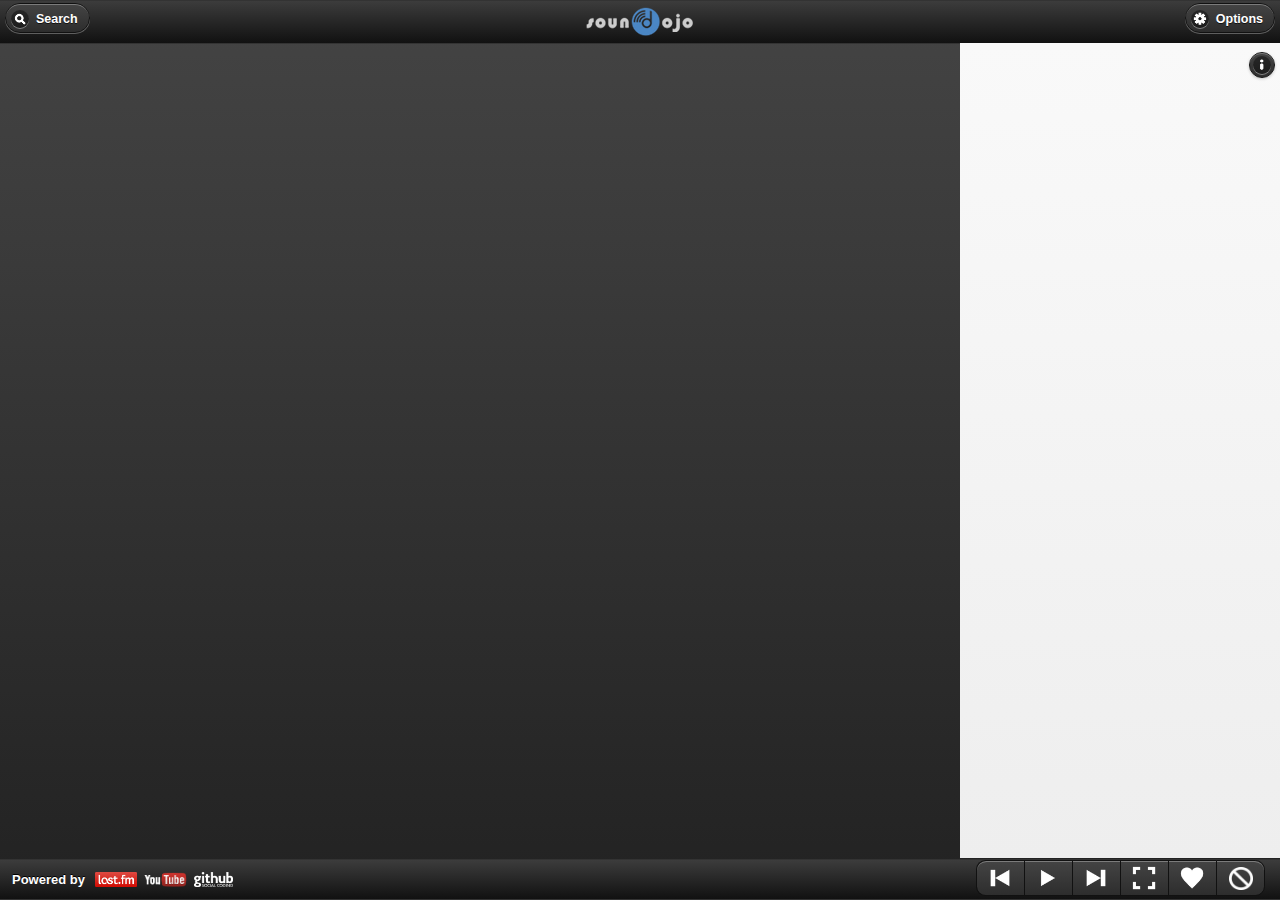
==== webapp/index.html @ e2c8da13 "Added scrobbling and personalised playlists" ====
<html>

	<head>
		<!--[if lte IE 9]>
		<style type="text/css">
		#main {display:none;}
		body {background-image: url('img/notsupported.png'); background-position: center center; background-repeat: no-repeat;}
		</style>
		<![endif]-->

		<title>SounDoJo Beta</title>
		<meta http-equiv="Content-Type" content="text/html;charset=utf-8" />
		<meta property="og:title" content="SounDoJo music player" />
		<meta property="og:url" content="http://soundojo.com" />
		<meta property="og:description" content="SounDoJo is a web based music player that combines YouTube and Last.fm to discover and play music for free." />
		<meta property="og:image" content="http://www.soundojo.com/img/fb.png" />

		<meta name="viewport" content="width=device-width, initial-scale=1">
		<meta name="apple-mobile-web-app-capable" content="yes"/>
		<meta name="apple-mobile-web-app-status-bar-style" content="black"/>
		<meta name="description" content="SounDoJo is a web based music player. It combines multiple on-line services to deliver a great music listening experience. It allows to listen freely to an immense music library and it supports intelligent playlists."/>
		<meta name="keywords" content="music,last.fm,web player,player,streaming"/>
		<link rel="apple-touch-icon" href="img/icon.png"/>
		<link rel="stylesheet" href="jquery.mobile-1.3.0/jquery.mobile-1.3.0.css" type="text/css">
		<link rel="stylesheet" href="css/dojo.css" type="text/css">
		<link rel="shortcut icon" href="img/favicon.ico" />
		<script type="text/javascript" src="http://www.youtube.com/player_api"></script>
		<script type="text/javascript" src="src/jquery-1.8.2.min.js"></script>
		<script type="text/javascript" src="src/jstorage.js"></script>
		<script type="text/javascript" src="jquery.mobile-1.3.0/jquery.mobile-1.3.0.js"></script>
		<script type="text/javascript" src="src/utils.js"></script>
		<script type="text/javascript" src="src/md5.js"></script>
		<script type="text/javascript" src="src/lastfm.js"></script>
		<script type="text/javascript" src="src/view.js"></script>
		<script type="text/javascript" src="src/pages.js"></script>
		<script type="text/javascript" src="src/soundojo.js"></script>
		<script type="text/javascript" src="src/controller.js"></script>
	</head>
	<body>
		<div data-role="page" data-theme="a" class="ui-responsive-panel" id="main">

			<div data-role="popup" id="errorPopup" data-transition="pop" class="ui-content">
				<img src="img/warning.png"/><p></p>
			</div>

			<div data-role="popup" id="infoPopup" data-transition="pop" class="ui-content">
				<img src="img/info.png"/><p></p>
			</div>

			<div data-role="popup" id="lastfmAuthPopup" data-overlay-theme="a" data-theme="c" data-tolerance="15,15" class="ui-content">
				<a href="##" data-rel="back" data-role="button" data-theme="a" data-icon="delete" data-iconpos="notext" class="ui-btn-right" onclick="$('#lastfmAuthPopup').popup('close'); $('#lastfmAuthPopup').popup('close');">Close</a>
				<h3>Authorize SounDojo and close the popup window.</h3>
			</div>

			<div data-role="panel" id="searchpanel" data-theme="a">
				<input type="search" name="search-mini" id="searchtext" value="" data-mini="true" data-theme="c"
				onchange="delayedSearch(this.value)"
				onkeyup="delayedSearch(this.value)"
				/>
				<div id="searchingThrobber"></div>
				<ul id="results" data-role="listview" data-inset="true"></ul>
			</div>

			<div data-role="panel" id="settingspanel" data-position="right"  data-theme="a">
				<div data-role="fieldcontain" class="headField">
					<label for="lastfmLoginButton"><h3>Last.fm</h3></label>
					<select name="lastfmLoginState" id="lastfmLoginButton" data-role="slider" onchange="lastFmLogin(value); setTimeout(function(){$( '#settingspanel' ).panel( 'close' );},100);">
						<option value="off">Login</option>
						<option value="on">Logout</option>
					</select>
				</div>
				<div data-role="fieldcontain" class="subField">
					<label for="scrobbleToggle">Scrobbling</label>
					<select name="scrobbleToggle" id="scrobbleToggle" data-role="slider" onchange="sounDojo.lastFmScrobbling(value=='on'); setTimeout(function(){$( '#settingspanel' ).panel( 'close' );},100);">
						<option value="off">Enable</option>
						<option value="on">Disable</option>
					</select>
				</div>
			</div>

			<div data-role="popup" id="popup" class="ui-content">
				<p></p>
			</div>

			<div data-role="header" id="header">
				<a href="#searchpanel" data-icon="search" onclick="setTimeout(function(){$('#searchtext').focus()},500)">Search</a>
				<h1 id="appLogo" ><a onclick="loadHome(); return false;" href="#home" title="SounDojo Home"><img src="img/logosmall.png" alt="SounDojo"/></a></h1>
				<a href="#settingspanel" data-icon="gear" onclick="setTimeout(function(){$('#lastfmUser').focus()},500)" class="ui-btn-right">Options</a>
			</div>

			<div data-role="content" id="content">

				<div id="infopage" class="content-primary ui-body ui-body-d"></div>

				<div id="playerpage" class="content-secondary ui-body-c animated" data-theme="c">
					<a id="trackInfoButton" data-role="button" data-theme="a" data-mini="true" data-icon="info" data-iconpos="notext"></a>
					<div id="player" class="animated"></div>
					<ul data-role="listview" id="playlist" class="animated" data-theme="c" data-split-theme="c"></ul>
				</div>
			</div>

			<div data-role="footer" id="footer">
					<div id="controls" data-role="controlgroup" data-type="horizontal">
						<a id="prev" data-theme="a" data-role="button" data-inline="true" onClick="sounDojo.prev()">Prev</a>
						<a id="play" data-theme="a" data-role="button" data-inline="true" onClick="sounDojo.playpause()">Play</a>
						<a id="next" data-theme="a" data-role="button" data-inline="true" onClick="sounDojo.next()">Next</a>
						<a id="fullscreen" data-theme="a" data-role="button" data-inline="true" onClick="toggleFullScreen()">Love</a>
						<a id="love" data-theme="a" data-role="button" data-inline="true" onClick="sounDojo.loveCurrent()">Love</a>
						<a id="ban" data-theme="a" data-role="button" data-inline="true" onClick="sounDojo.banCurrent(); sounDojo.next();">Ban</a>
					</div>
				<h4>Powered by&nbsp; <a id="lastfmLink" href="http://www.last.fm" target="_blank" title="Last.fm"><span>Last.fm</span></a><a id="youtubeLink" href="http://www.youtube.com" target="_blank" title="YouTube"><span>YouTube</span></a><a id="githubLink" href="https://github.com/paoloburelli/SounDoJo" title="SounDojo on GitHub" target="_blank"><span>GitHub</span></a></h4>
			</div>
		</div>
		<script type="text/javascript" src="src/analytics.js"></script>
</html>
---- webapp/css/dojo.css ----
div {
	padding: 0px;
	margin: 0px;
}

#ads {
	z-index: 10;
	position:absolute;
	bottom: 0px;
	left: 0px;
	border: #b0b0b0 1px solid;
	right: 320px;
	text-align: center;
	background-color: white;
}

/*@media only screen and (min-width: 1280px){
    #main  {width: 1280px;margin-left: auto;margin-right: auto; left: auto; position:relative; border:1px solid black; height: 100%;}
}*/

.ui-title {
	padding: 0px;
	margin: 0px;
}

#errorPopup, #infoPopup {
	text-align: center;
}

#appLogo {
	margin: 0px;
	margin: 6px 0px 6px 0px;
}

.clickable {
	cursor: pointer;
	font-weight: bold;
	color: #2489ce;
}

.clickable:hover {
	background-color: #eff5ff;
	border-radius: 5px;
}

.animated {
	-webkit-transition: top 0.5s ease,width 0.5s ease,left 0.5s ease,height 0.5s ease;
    -moz-transition: top 0.5s ease,width 0.5s ease,left 0.5s ease,height 0.5s ease;
    -o-transition: top 0.5s ease,width 0.5s ease,left 0.5s ease,height 0.5s ease;
    -ms-transition: top 0.5s ease,width 0.5s ease,left 0.5s ease,height 0.5s ease;
    transition: top 0.5s ease,width 0.5s ease,left 0.5s ease,height 0.5s ease;
}

#results {
	position: absolute;
	top: 70px;
	bottom:0px;
	left:0px;
	overflow-y:scroll;
	width:100%;
	margin: 0px;
	-webkit-overflow-scrolling:touch;
}

#searchingThrobber {
	position: absolute;
	height: 28px;
	width: 28px;
	right: 18px;
	top: 21px;
	background-image: url('../img/ajax-loader.gif');
	background-position: center center;
	background-repeat: no-repeat;
	background-size: 100% 100%;
	border-radius: 1em;
	display: none;
}

#searchtext {
	width: 90%;
}


#content {
	position: absolute;
	bottom: 42px;
	top:43px;
	width:100%;
	padding:0px;
}

#footer {
	position: absolute;
	bottom:0px;
	width: 100%;
}

#infopage {
	position: absolute;
	bottom: 0px;
	top: 0px;
	left: 0px;
	right: 320px;
	padding: 10px;
	/*min-width: 600px;*/
	z-index: 2;
	overflow-y: scroll;
	-webkit-overflow-scrolling:touch;
}

/**** YouTube Player ****/

.deleteTrackButton {
	background: none;
	border: none;
}

#playerpage-fullscreen #trackInfoButton {
	display:none;
}

#playerpage #trackInfoButton {
	z-index: 10;
	top: 5px;
	right: 5px;
	position: absolute;
}

#playerpage-fullscreen {
	position: absolute;
	bottom: 0px;
	top: 0px;
	right: 0px;
	width: 100%;
	z-index: 3;
	background-color:black;
	border: none;
}

#playerpage {
	position: absolute;
	bottom: 0px;
	top: 0px;
	right: 0px;
	width: 320px;
	border: none;
}

#playerpage-fullscreen #playlist {
	position: absolute;
	top: 0px;
	bottom:0px;
	right:0px;
	overflow-y:scroll;
	width:320px;
	margin: 0px;
	-webkit-overflow-scrolling:touch;
}

#playerpage #playlist {
	position: absolute;
	top: 200px;
	bottom:0px;
	right:0px;
	overflow-y:scroll;
	width:320px;
	margin: 0px;
	-webkit-overflow-scrolling:touch;
}

.ui-li-thumb{
	width: 60px;
	height: 60px;
	top: 10px;
	left:10px;
}

#playerpage #player {
	width:320px;
	height:200px;
	position:absolute;
	right: 0px;
	top: 0px;
}

#playerpage-fullscreen #player {
	position:absolute;
	top: 0px;
	right: 320px;
}

/*#playerpage #controls {
	width: 320px;
	height: 50px;
	position: relative;
	top: 200px;
	padding: 0px;
	text-align: center;
	margin: 0px;
	background-color:black;
	border-radius: 0px;
}

#playerpage-fullscreen #controls {
	position:absolute;
	height: 50px;
	bottom: 0px;
	right: 320px;
	left: 0px;
	text-align: center;
	background-color:black;
	border-radius: 0px;
	margin:0px;
}*/

#controls {
	position: absolute;
	display: block;
	bottom: 2px;
	padding: 0px;
	margin: 0px;
	right: 15px;
	height: 37px;
}

#controls .ui-btn.ui-first-child {
-webkit-border-top-left-radius: .6em;
border-top-left-radius: .6em;
-webkit-border-bottom-left-radius: .6em;
border-bottom-left-radius: .6em;
}

#controls .ui-btn.ui-last-child {
-webkit-border-top-right-radius: .6em;
border-top-right-radius: .6em;
-webkit-border-bottom-right-radius: .6em;
border-bottom-right-radius: .6em;
}


#controls a {
	margin: 0px;
	padding: 0px;
}

#controls a span {
	height: 37px;
	width: 25px;
	/*padding: 7px 0px 7px 0px;*/
}

#controls .ui-btn-text {
	display: none;
}

#controls .ui-btn-inner {
	display:inline-block;
	background-size: 60% 85%;
	background-position: center center;
	background-repeat: no-repeat;
	height: 20px;
}

#play .ui-btn-inner {
	background-image: url('../img/controls-play.png');
}

#pause .ui-btn-inner {
	background-image: url('../img/controls-pause.png');
}

#prev .ui-btn-inner {
	background-image: url('../img/controls-prev.png');
}

#next .ui-btn-inner {
	background-image: url('../img/controls-next.png');
}

#fullscreen .ui-btn-inner {
	background-image: url('../img/controls-fullscreen.png');
}

#love .ui-btn-inner {
	background-image: url('../img/controls-love.png');
}

#ban .ui-btn-inner {
	background-image: url('../img/controls-ban.png');
	background-size: 50% 70%;
}

.ui-title a {
	padding: 0px;
	margin: 0px;
	background-position: center center;
	background-repeat: no-repeat;
	background-size: 90% 100%;
}

.ui-title span {
	visibility: hidden;
}

#footer h4{
	text-align: left;
	font-size: small;
	margin: 12px;
}

#footer #lastfmLink { background-image: url('../img/lastfm.gif');}
#footer #lastfmLinkOff { background-image: url('../img/lastfm_off.gif');}
#footer #youtubeLink { background-image: url('../img/youtube.png'); background-size: 80% 100%;}
#footer #githubLink { background-image: url('../img/github.png');}

#settingspanel .headField .ui-slider-switch{
	float : right;
	margin-top: .9em;
}

#settingspanel .subField .ui-slider-switch{
	float : right;
}

#settingspanel .subField label{
	margin-top: .4em;
	margin-left: 1em;
}


/*** Info Page ***/

#infopage #bio {
	text-align: justify;
}

#infopage .ui-btn {
	text-align: left;
}

#userPortrait {
	height: 40px;
	max-width:50px;
	float: left;
	border: 1px solid black;
}

#userWelcome {
	padding: 7px;
	margin-left: 55px;
}

#infopage #portrait {
	width: 100%;
}

#portraitContainer {
	max-height: 350px;
	margin-bottom: 10px;
}

#portrait {
	-webkit-box-reflect: below 0px -webkit-gradient(linear, left top, left bottom, from(transparent), color-stop(80%, transparent), to(white));	
}

#infopage .disclaimer {
	font-size: smaller;
	color:#444444;
}

.albumLink {
	width: 100px;
	height: 110px;
	display: inline-block;
	text-align: center;
	margin: 10px 5px 0px 0px;
	padding: 5px 0px 5px 0px;
	vertical-align: top;
}

.albumLink img {
	border: 1px solid black;
	border-radius: 5px;
	width: 90px;
	height: 90px;
	-moz-box-shadow: 0 2px 5px #555;
	-webkit-box-shadow: 0 2px 5px #555;
}

.albumLink p {
	margin: 2px 0px 0px 0px;
	overflow: hidden;
	text-overflow: ellipsis;
	height: 20px;
	width: 100px;
	display: block;
	white-space: nowrap;
}

#similarArtists {
	margin: 0px;
}

#infopage h4 {
	margin: 15px 0px 5px 10px;	
}

#tagName {
	text-transform:capitalize;
}

#artist-top #left { width: 50%; max-width: 450px; overflow: hidden;}
#artist-top #right { width: 50%; padding-left: 10px; max-width: 400px}

#artist-bottom .ui-block-a {width: 70%}
#artist-bottom .ui-block-b {width: 30%}

#top10 {
	margin-right: 30px;
	margin-bottom: 10px;
	margin-top: 20px;
	margin-left: 15px;
}

#infopage #albumTracks {
	max-width: 850px;
	margin: 10px 0px 10px 0px;
	padding: 0px 4px 0px 4px;
}

#defaultPage {
	background-image: url(../img/logobg.png);
	background-position: center center;
	background-repeat: no-repeat;
	background-size: 500px 500px;
}

#defaultPage ul {
	width: 96%;
	margin: 5px 2% 5px 2%;
}

#defaultPage #gigs li {
	background-color: transparent;
}

#personalTags a {
	margin-right: 1em;
}

#infopage {
	opacity:0;
	-moz-transition: opacity 1s; /* Firefox 4 */
	-webkit-transition: opacity 1s; /* Safari and Chrome */
	-o-transition: opacity 1s;
	transition: opacity 1s;
}​
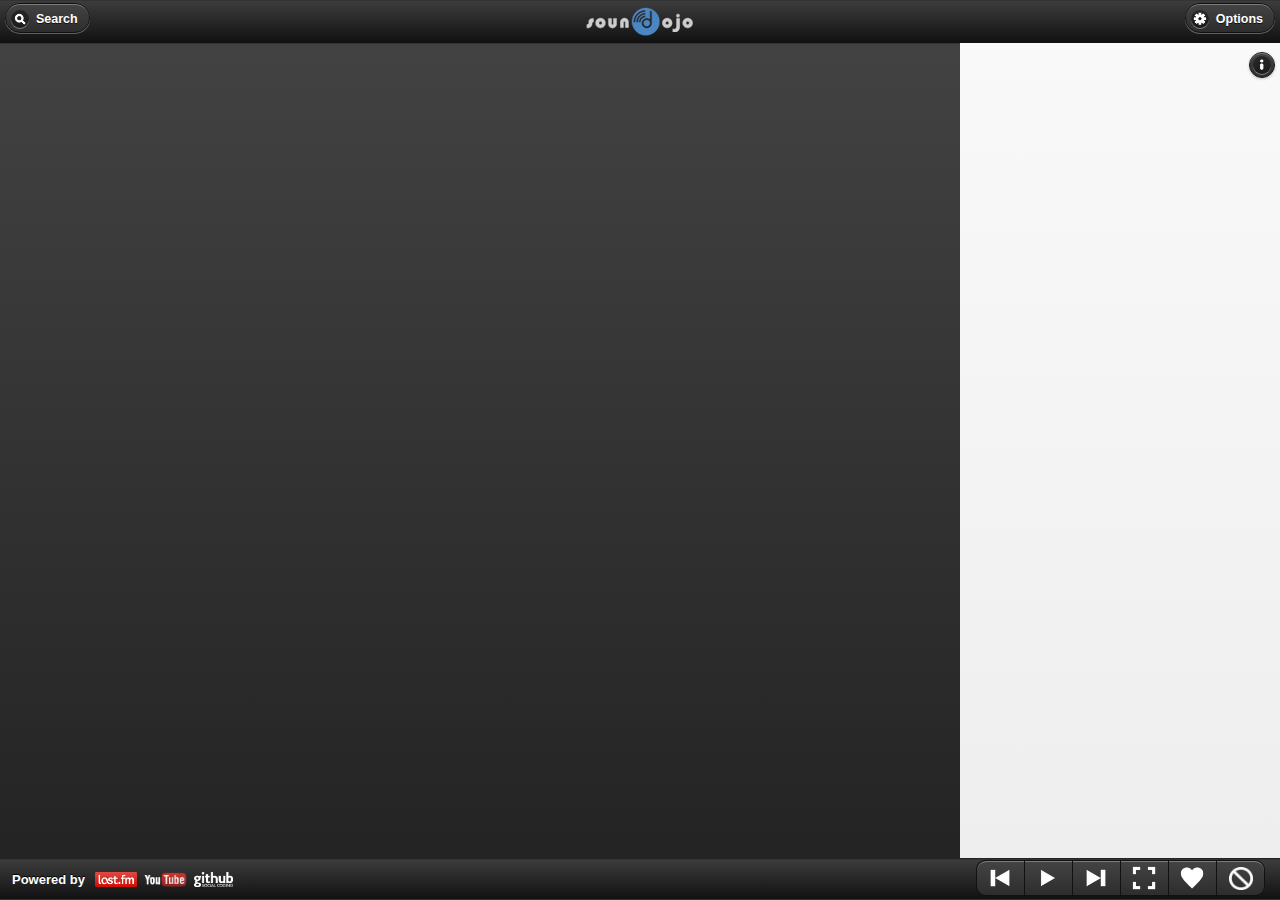
==== commit 41b7ff5a: "Imporved not supported message quality Added minified libraries" ====
--- a/webapp/index.html
+++ b/webapp/index.html
@@ -21,13 +21,13 @@
 		<meta name="description" content="SounDoJo is a web based music player. It combines multiple on-line services to deliver a great music listening experience. It allows to listen freely to an immense music library and it supports intelligent playlists."/>
 		<meta name="keywords" content="music,last.fm,web player,player,streaming"/>
 		<link rel="apple-touch-icon" href="img/icon.png"/>
-		<link rel="stylesheet" href="jquery.mobile-1.3.0/jquery.mobile-1.3.0.css" type="text/css">
+		<link rel="stylesheet" href="jquery.mobile-1.3.0/jquery.mobile-1.3.0.min.css" type="text/css">
 		<link rel="stylesheet" href="css/dojo.css" type="text/css">
 		<link rel="shortcut icon" href="img/favicon.ico" />
 		<script type="text/javascript" src="http://www.youtube.com/player_api"></script>
 		<script type="text/javascript" src="src/jquery-1.8.2.min.js"></script>
 		<script type="text/javascript" src="src/jstorage.js"></script>
-		<script type="text/javascript" src="jquery.mobile-1.3.0/jquery.mobile-1.3.0.js"></script>
+		<script type="text/javascript" src="jquery.mobile-1.3.0/jquery.mobile-1.3.0.min.js"></script>
 		<script type="text/javascript" src="src/utils.js"></script>
 		<script type="text/javascript" src="src/md5.js"></script>
 		<script type="text/javascript" src="src/lastfm.js"></script>
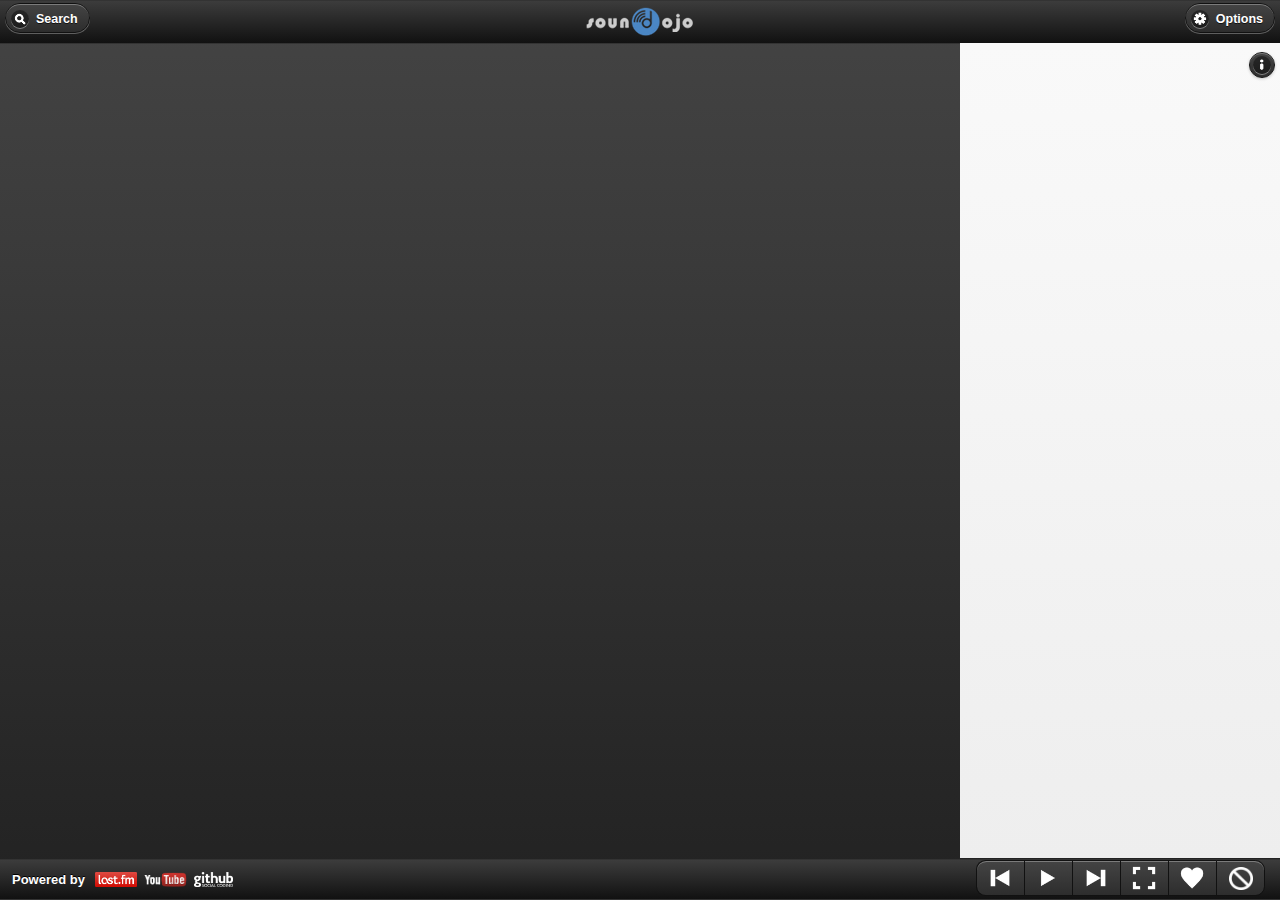
==== commit 5e785b5c: "Changed app name" ====
--- a/webapp/index.html
+++ b/webapp/index.html
@@ -8,17 +8,17 @@
 		</style>
 		<![endif]-->
 
-		<title>SounDoJo Beta</title>
+		<title>SounDojo 1.0</title>
 		<meta http-equiv="Content-Type" content="text/html;charset=utf-8" />
 		<meta property="og:title" content="SounDoJo music player" />
 		<meta property="og:url" content="http://soundojo.com" />
-		<meta property="og:description" content="SounDoJo is a web based music player that combines YouTube and Last.fm to discover and play music for free." />
+		<meta property="og:description" content="SounDojo is a web based music player that combines YouTube and Last.fm to discover and play music for free." />
 		<meta property="og:image" content="http://www.soundojo.com/img/fb.png" />
 
 		<meta name="viewport" content="width=device-width, initial-scale=1">
 		<meta name="apple-mobile-web-app-capable" content="yes"/>
 		<meta name="apple-mobile-web-app-status-bar-style" content="black"/>
-		<meta name="description" content="SounDoJo is a web based music player. It combines multiple on-line services to deliver a great music listening experience. It allows to listen freely to an immense music library and it supports intelligent playlists."/>
+		<meta name="description" content="SounDojo is a web based music player. It combines multiple on-line services to deliver a great music listening experience. It allows to listen freely to an immense music library and it supports intelligent playlists."/>
 		<meta name="keywords" content="music,last.fm,web player,player,streaming"/>
 		<link rel="apple-touch-icon" href="img/icon.png"/>
 		<link rel="stylesheet" href="jquery.mobile-1.3.0/jquery.mobile-1.3.0.min.css" type="text/css">
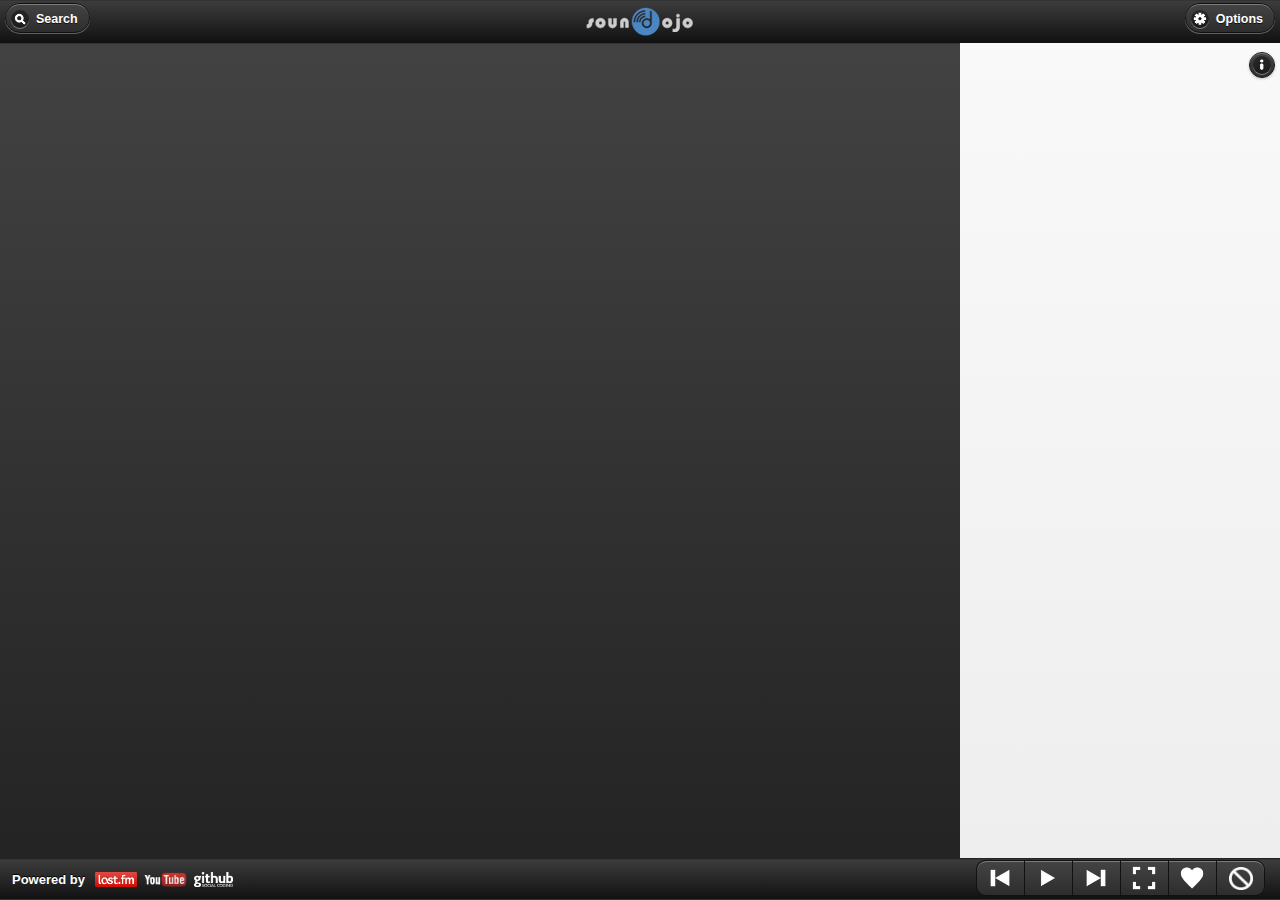
==== commit 85a8d408: "Changed login mechanism" ====
--- a/webapp/index.html
+++ b/webapp/index.html
@@ -45,11 +45,6 @@
 
 			<div data-role="popup" id="infoPopup" data-transition="pop" class="ui-content">
 				<img src="img/info.png"/><p></p>
-			</div>
-
-			<div data-role="popup" id="lastfmAuthPopup" data-overlay-theme="a" data-theme="c" data-tolerance="15,15" class="ui-content">
-				<a href="##" data-rel="back" data-role="button" data-theme="a" data-icon="delete" data-iconpos="notext" class="ui-btn-right" onclick="$('#lastfmAuthPopup').popup('close'); $('#lastfmAuthPopup').popup('close');">Close</a>
-				<h3>Authorize SounDojo and close the popup window.</h3>
 			</div>
 
 			<div data-role="panel" id="searchpanel" data-theme="a">
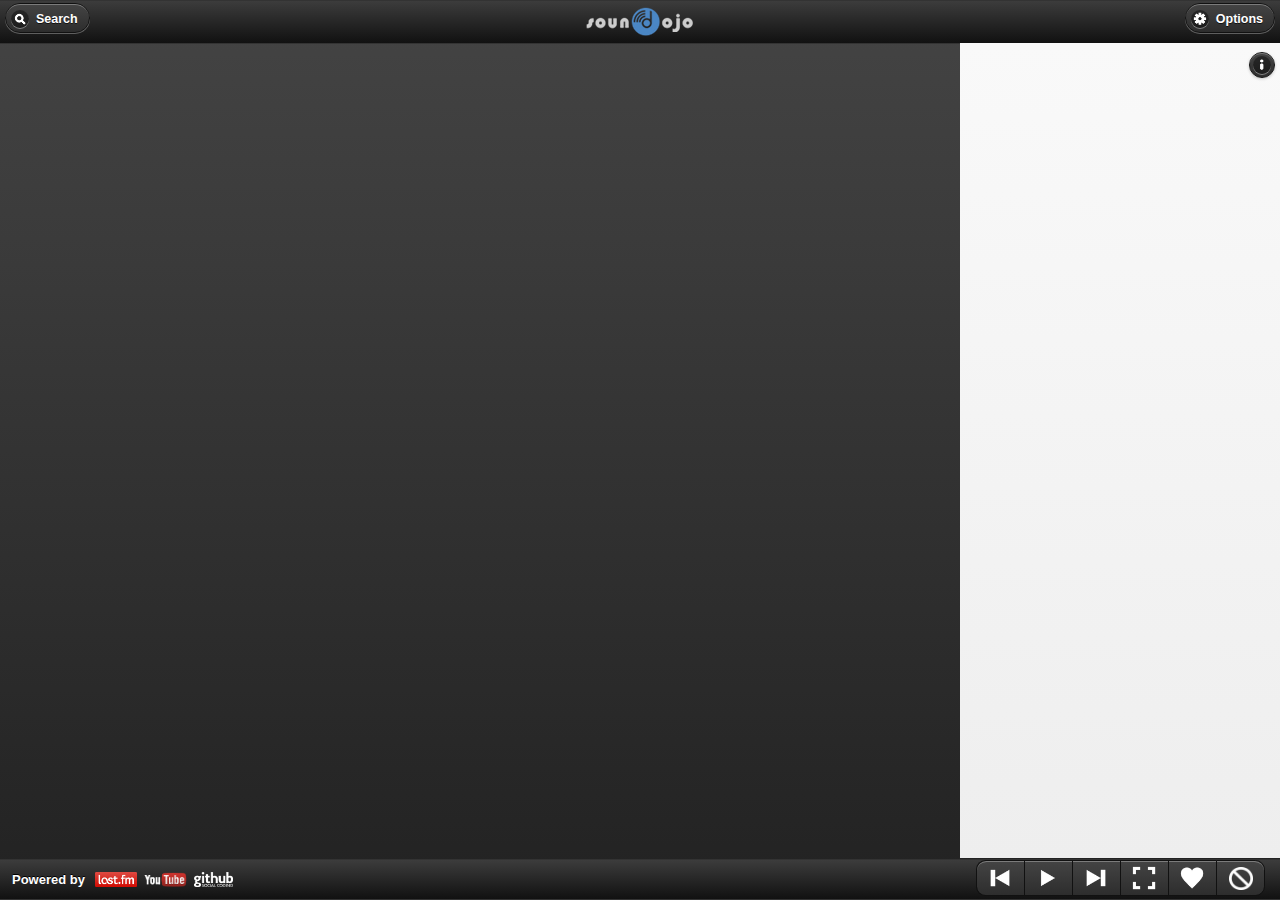
==== commit 781f493a: "Removed version number" ====
--- a/webapp/index.html
+++ b/webapp/index.html
@@ -8,7 +8,7 @@
 		</style>
 		<![endif]-->
 
-		<title>SounDojo 1.0</title>
+		<title>SounDojo</title>
 		<meta http-equiv="Content-Type" content="text/html;charset=utf-8" />
 		<meta property="og:title" content="SounDoJo music player" />
 		<meta property="og:url" content="http://soundojo.com" />
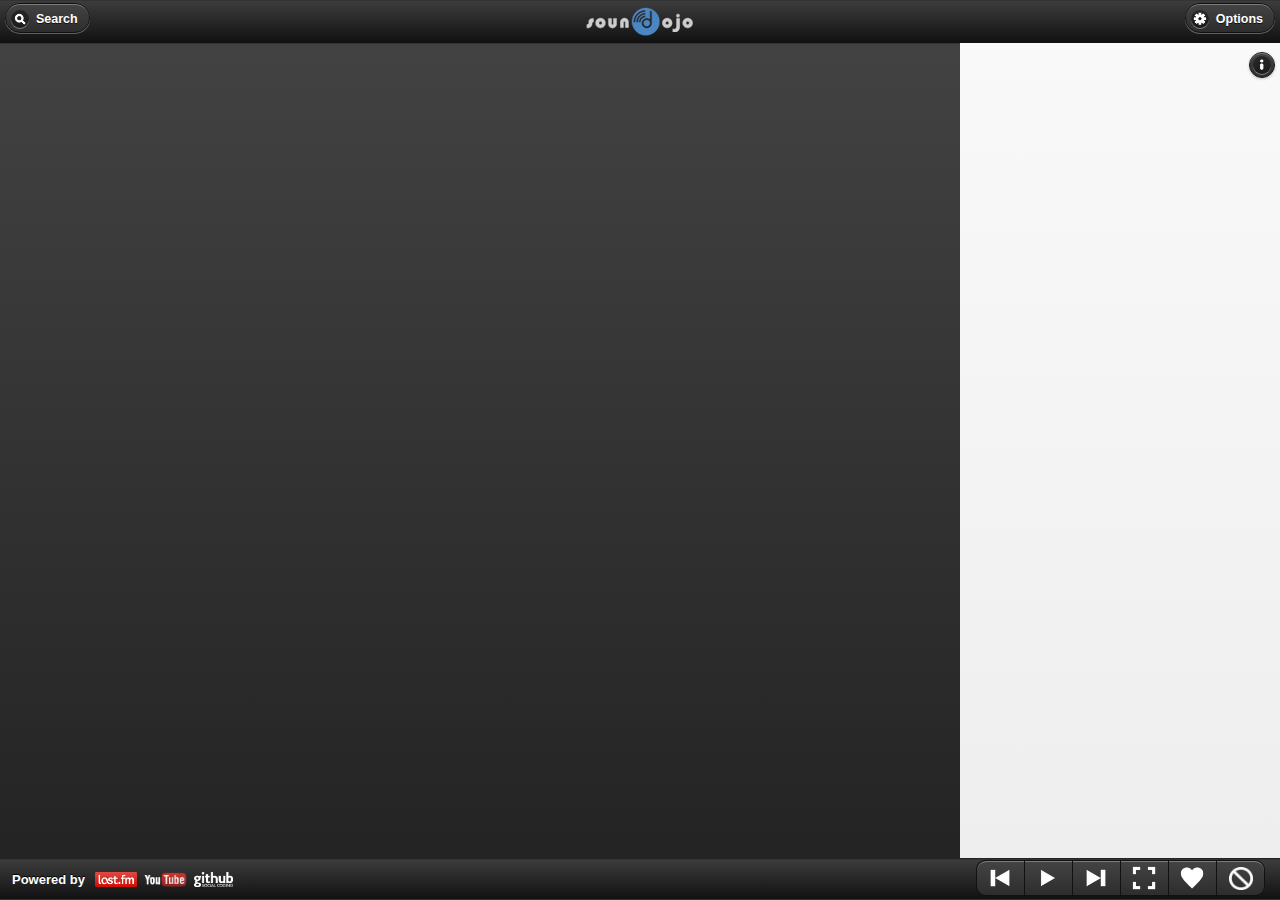
==== commit 425f925a: "Added notification support" ====
--- a/webapp/index.html
+++ b/webapp/index.html
@@ -15,7 +15,7 @@
 		<meta property="og:description" content="SounDojo is a web based music player that combines YouTube and Last.fm to discover and play music for free." />
 		<meta property="og:image" content="http://www.soundojo.com/img/fb.png" />
 
-		<meta name="viewport" content="width=device-width, initial-scale=1">
+		<meta name="viewport" content="width=device-width, initial-scale=1, user-scale=no">
 		<meta name="apple-mobile-web-app-capable" content="yes"/>
 		<meta name="apple-mobile-web-app-status-bar-style" content="black"/>
 		<meta name="description" content="SounDojo is a web based music player. It combines multiple on-line services to deliver a great music listening experience. It allows to listen freely to an immense music library and it supports intelligent playlists."/>
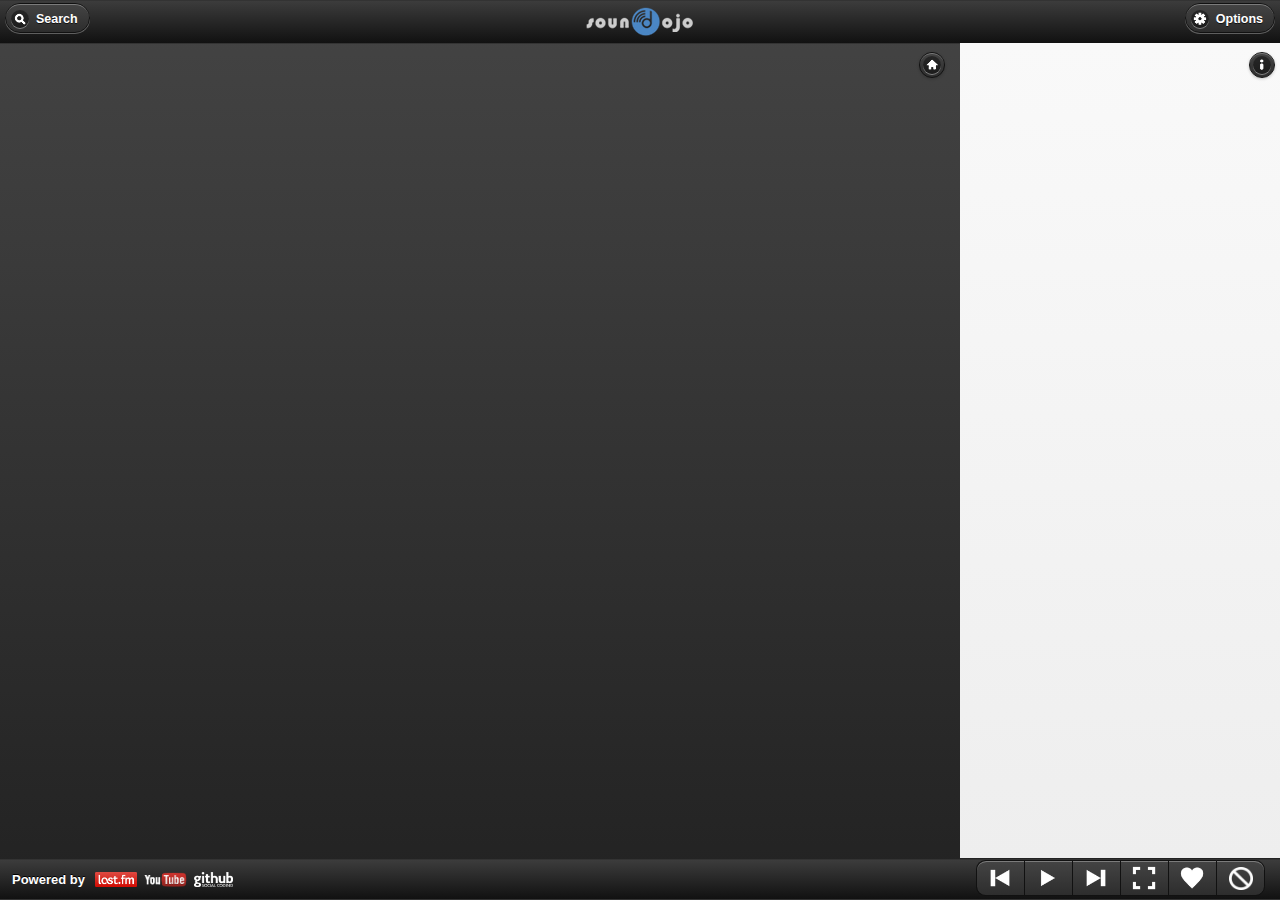
==== commit 83573e1e: "Added Home button Removed link on the title" ====
--- a/webapp/index.html
+++ b/webapp/index.html
@@ -79,12 +79,13 @@
 
 			<div data-role="header" id="header">
 				<a href="#searchpanel" data-icon="search" onclick="setTimeout(function(){$('#searchtext').focus()},500)">Search</a>
-				<h1 id="appLogo" ><a onclick="loadHome(); return false;" href="#home" title="SounDojo Home"><img src="img/logosmall.png" alt="SounDojo"/></a></h1>
+				<h1 id="appLogo" ><img src="img/logosmall.png" alt="SounDojo"/></h1>
 				<a href="#settingspanel" data-icon="gear" onclick="setTimeout(function(){$('#lastfmUser').focus()},500)" class="ui-btn-right">Options</a>
 			</div>
 
 			<div data-role="content" id="content">
-
+				
+				<a id="homeButton" data-role="button" data-theme="a" data-mini="true" data-icon="home" data-iconpos="notext" onclick="loadHome(); return false;"></a>
 				<div id="infopage" class="content-primary ui-body ui-body-d"></div>
 
 				<div id="playerpage" class="content-secondary ui-body-c animated" data-theme="c">
--- a/webapp/css/dojo.css
+++ b/webapp/css/dojo.css
@@ -108,6 +108,13 @@
 	-webkit-overflow-scrolling:touch;
 }
 
+#homeButton{
+	z-index: 10;
+	top: 5px;
+	right: 335px;
+	position: absolute;
+}
+
 /**** YouTube Player ****/
 
 .deleteTrackButton {
@@ -120,11 +127,13 @@
 }
 
 #playerpage #trackInfoButton {
-	z-index: 10;
+	z-index: 5;
 	top: 5px;
 	right: 5px;
 	position: absolute;
 }
+
+""
 
 #playerpage-fullscreen {
 	position: absolute;
@@ -187,6 +196,7 @@
 	position:absolute;
 	top: 0px;
 	right: 320px;
+	z-index: 10;
 }
 
 /*#playerpage #controls {
